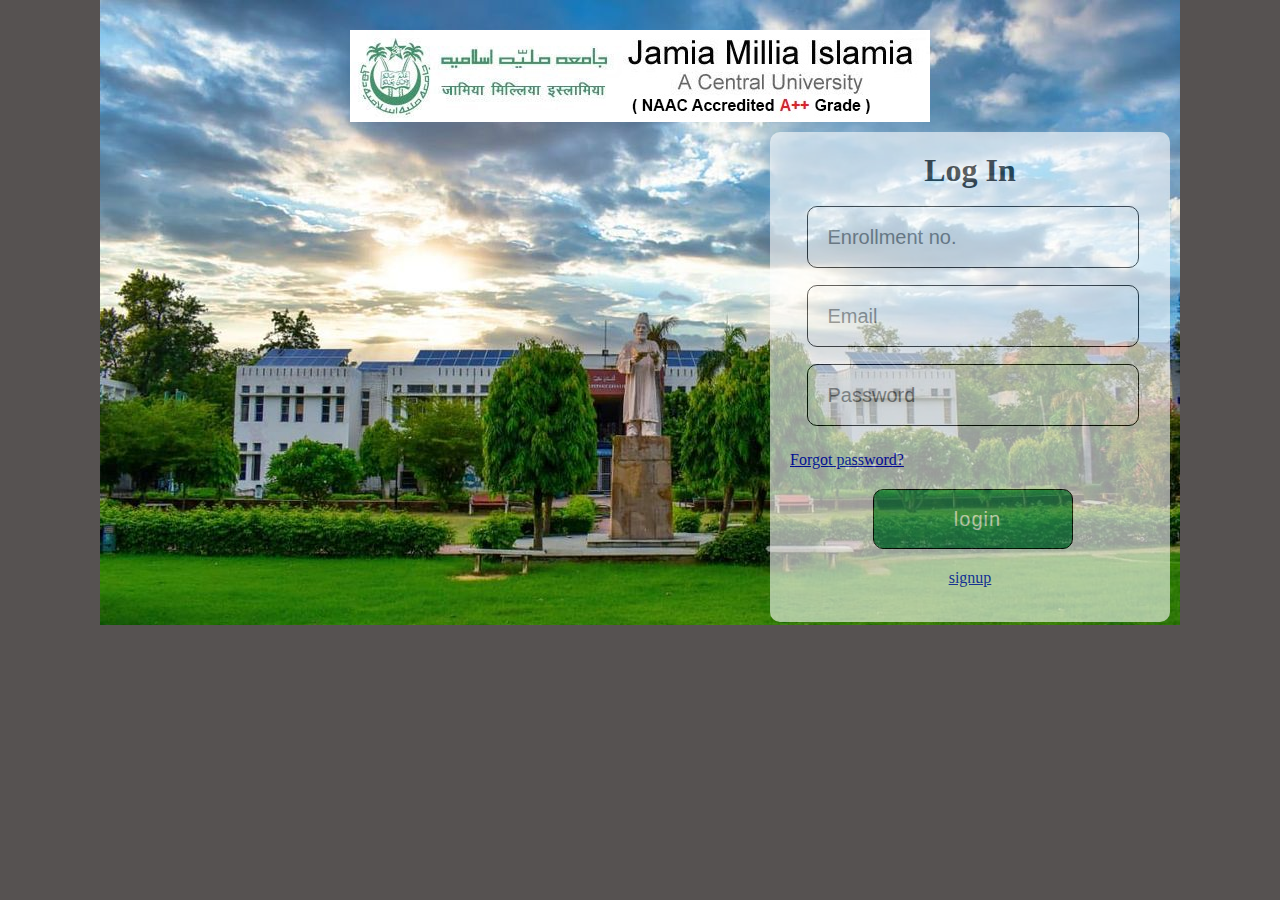
==== login/index.html @ d41a259b "first" ====
<!DOCTYPE html>
<html lang="en">
<head>
    <meta charset="UTF-8">
    <meta http-equiv="X-UA-Compatible" content="IE=edge">
    <meta name="viewport" content="width=device-width, initial-scale=1.0">
    <link rel="stylesheet" href="login.css">
    <script src="login.js"></script>
    <title>login</title>
</head>
<body>
    <div class="container1">
        <header>
            <img src="logo.jpg" alt="JMILogo">
        </header>
        <div class="container">
            <h1>Log In</h1>
            <form action="" name="myform" class="form" id="form">
                <div class="username">
                    <input id="enrollment" type="number" placeholder="Enrollment no." name="enrollment" value=""><br>
                    <p id="s_id"></p>
                </div>
                <div class="email">
                    <input id="EMail" type="e-mail" placeholder="Email" name="EMail" onchange="validateEmail('EMail' , 'Emailid')"><br>
                    <p id="Emailid"></p>
                </div>
                <div class="pass">
                    <input type="password" name="passw" placeholder="Password">
                </div>
                <div class="forget">
                    <a class="forg" href="#">Forgot password?</a>
                </div>
                <div  class="submit">
                    <input type="submit" value="login">
                </div>
                <div class="signup">
                    <a class="sign" href="/registration/">signup</a>
                </div> 
                
            </form>
        </div>
    </div>
</body>
</html>
---- login/login.css ----
* {
    margin: 0;
    padding: 0;
}

body {
    display: flex;
    justify-content: center;
    height: 625px;
    background: #565251;
    /* background-color: #ffa384; */
}
.container1 {
    width: 1080px;
    height: 625px;
    margin: 0 auto;
    background-color: #fff;
    background-image: url("jamia.jpg");
}
header img {
    display: block;
    margin: 0 auto;
    padding-top: 30px;
}
.container {
    margin-top: 40px;
    background-color: #fff;
    width: 400px;
    height: 470px;
    border-radius: 10px;
    padding-top: 20px;
    position: relative;
    left: 670px;
    top: -30px;
    opacity: 0.6;
}

h1 {
    text-align: center;
    color: rgb(0, 0, 0);
}
form {
    align-items: center;
    text-align: center;
}
input {
    width: 300px;
    height: 60px;
    border: 1px solid black;
    border-radius: 10px;
    margin-top: 17px;
    margin-left: 5px;
    padding-left: 20px;
    padding-right: 10px;
    font-size: 20px;
}

.submit input {
    width: 200px;
    font-size: 20px;
    color: #fff;
    letter-spacing: 1px;
    background: #2d9d5f;
    cursor: pointer;
    margin-top: 0px;
}

.submit input:hover {
    color: rgb(0, 0, 0);
}
.forget {
    margin-top: 5px;
    background-color: #fff;
    width: auto;
    border-radius: 10px;
    padding: 20px;
    text-align: left;
    margin-right: 10px;
}
.signup {
    margin: 20px;
    background-color: #fff;
    width: auto;
    height: 30px;
    border-radius: 10px;
    text-align: center;
}
form p{
    font-size: 14px;
    width: 240px;
    color: red;
  }
.good{
  color: #04AA6D;
}
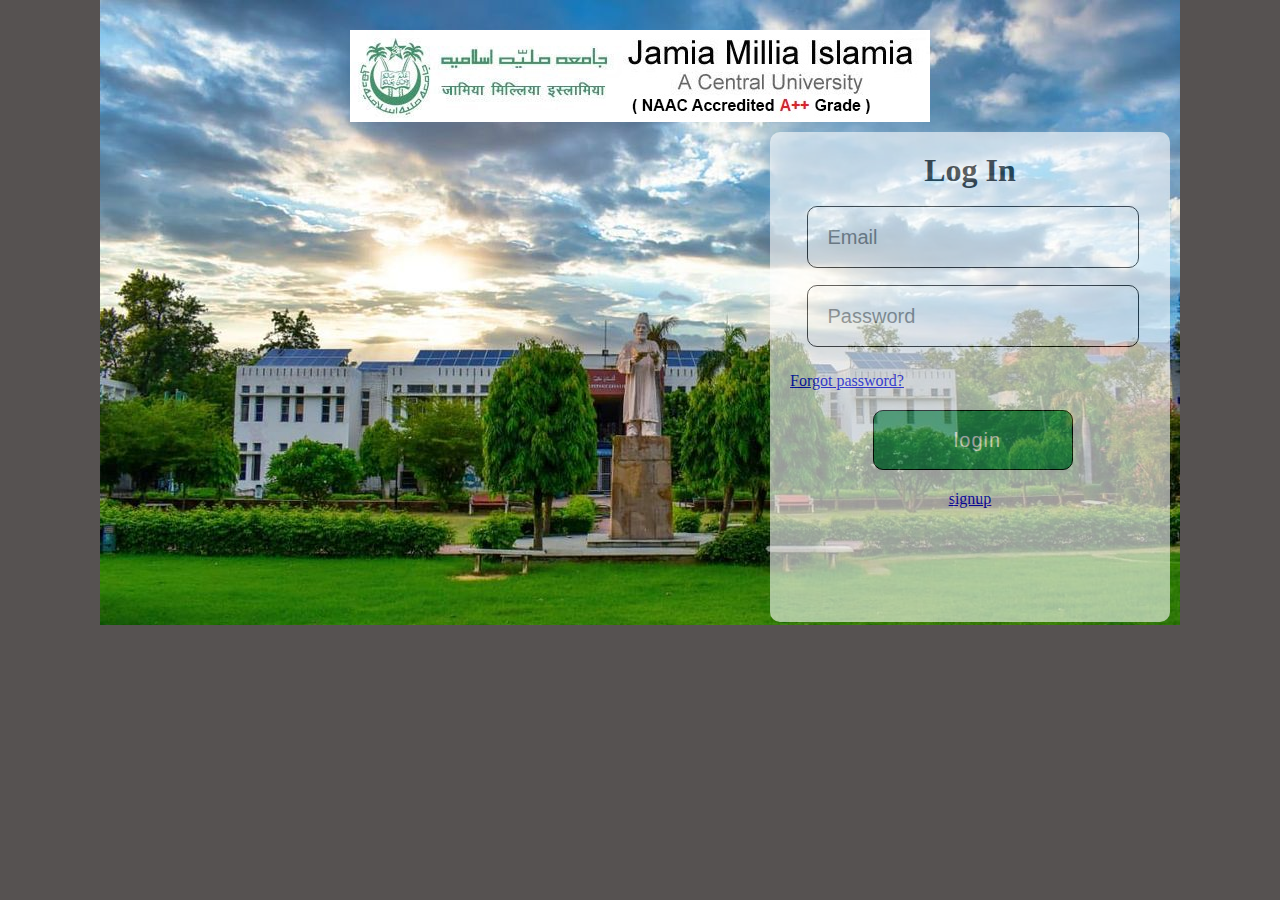
==== commit 412c890b: "vf" ====
--- a/login/index.html
+++ b/login/index.html
@@ -15,11 +15,8 @@
         </header>
         <div class="container">
             <h1>Log In</h1>
-            <form action="" name="myform" class="form" id="form">
-                <div class="username">
-                    <input id="enrollment" type="number" placeholder="Enrollment no." name="enrollment" value=""><br>
-                    <p id="s_id"></p>
-                </div>
+            <form action="login.php" name="myform" class="form" id="form" method="post">
+                
                 <div class="email">
                     <input id="EMail" type="e-mail" placeholder="Email" name="EMail" onchange="validateEmail('EMail' , 'Emailid')"><br>
                     <p id="Emailid"></p>
@@ -31,7 +28,7 @@
                     <a class="forg" href="#">Forgot password?</a>
                 </div>
                 <div  class="submit">
-                    <input type="submit" value="login">
+                    <input type="submit" name="submit" value="login">
                 </div>
                 <div class="signup">
                     <a class="sign" href="/registration/">signup</a>
